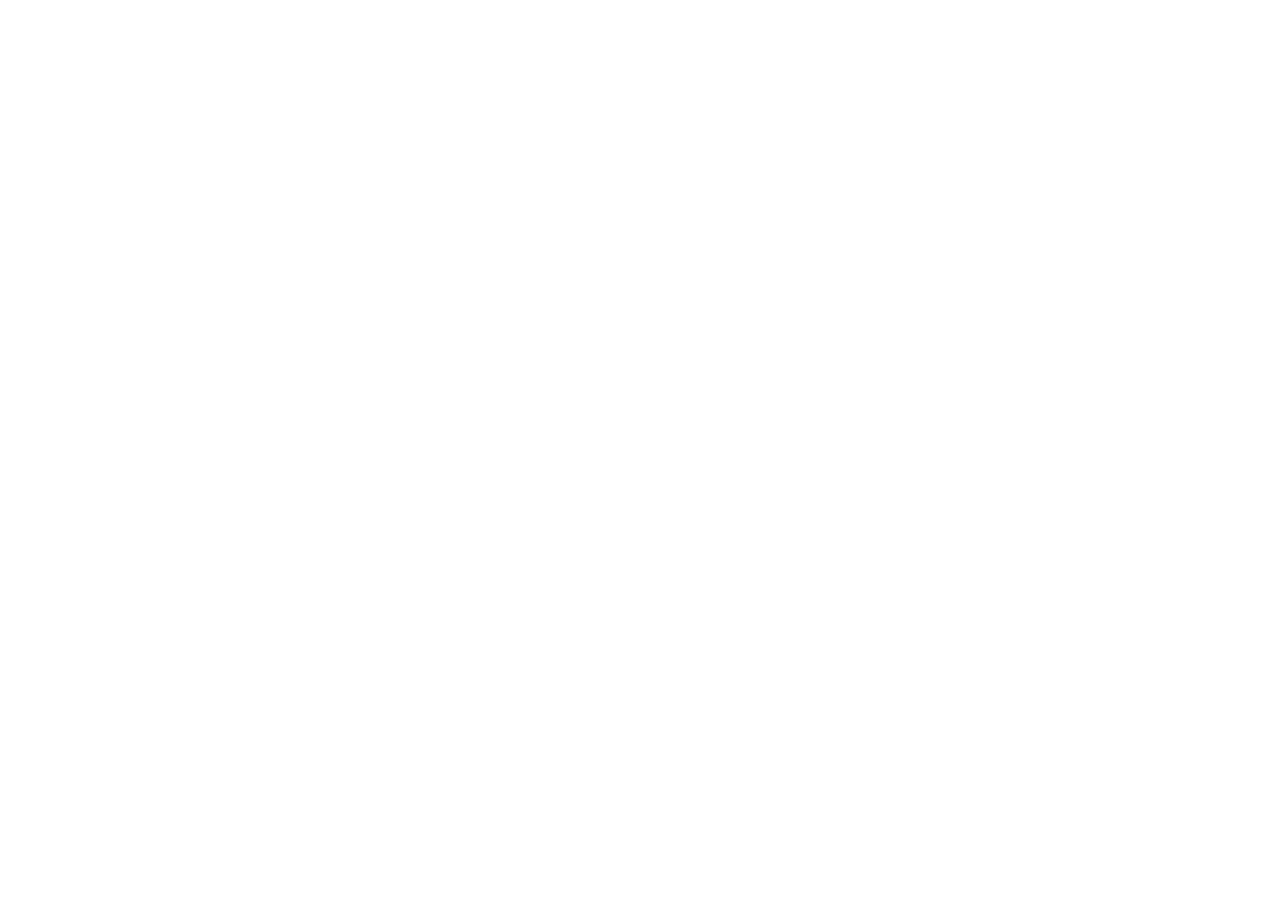
==== webroot/control.htm @ 9f61e14b "completed initial control page" ====
<!DOCTYPE html>
<html lang="en">
<head>
    <meta charset="UTF-8">
    <meta name="viewport" content="width=device-width, initial-scale=1.0">
    <title>Controller - Panel</title>
    <link rel="stylesheet" href="/webroot/style.css">
</head>
<body>
    <div class="container"></div>
    <script src="/webroot/app.js"></script>
</body>
</html>
---- webroot/style.css ----
.styled-table {
    border-collapse: collapse;
    margin: 25px 0;
    font-size: 0.9em;
    font-family: sans-serif;
    min-width: 400px;
    box-shadow: 0 0 20px rgba(0, 0, 0, 0.15);
}

.styled-table thead tr {
    background-color: #009879;
    color: #ffffff;
    text-align: left;
}

.styled-table th,
.styled-table td {
    padding: 12px 15px;
}

.styled-table td.On {
    background-color: #009879;
}

.styled-table td.Off {
    background-color: Red;
}

.styled-table tbody tr {
    border-bottom: 1px solid #dddddd;
}

.styled-table tbody tr:nth-of-type(even) {
    background-color: #f3f3f3;
}

.styled-table tbody tr:last-of-type {
    border-bottom: 2px solid #009879;
}

.styled-table tbody tr.active-row {
    font-weight: bold;
    color: #009879;
}

.button {
    display: block;
    width: 100%;
    border: none;
    color: white;
    padding: 15px 32px;
    text-align: center;
    text-decoration: none;
    display: inline-block;
    font-size: 16px;
    margin: 4px 2px;
    cursor: pointer;
}

/* Green */
.buttonOn {
    background-color: #4CAF50;
}

/* Red */
.buttonOff {
    background-color: #a83232;
}

.card {
    /* Add shadows to create the "card" effect */
    box-shadow: 0 4px 8px 0 rgba(0,0,0,0.2);
    transition: 0.3s;
    margin: 10px;
  }
  
  /* On mouse-over, add a deeper shadow */
  .card:hover {
    box-shadow: 0 8px 16px 0 rgba(0,0,0,0.2);
  }
  
  /* Add some padding inside the card container */
  .container {
    padding: 2px 16px;
  }
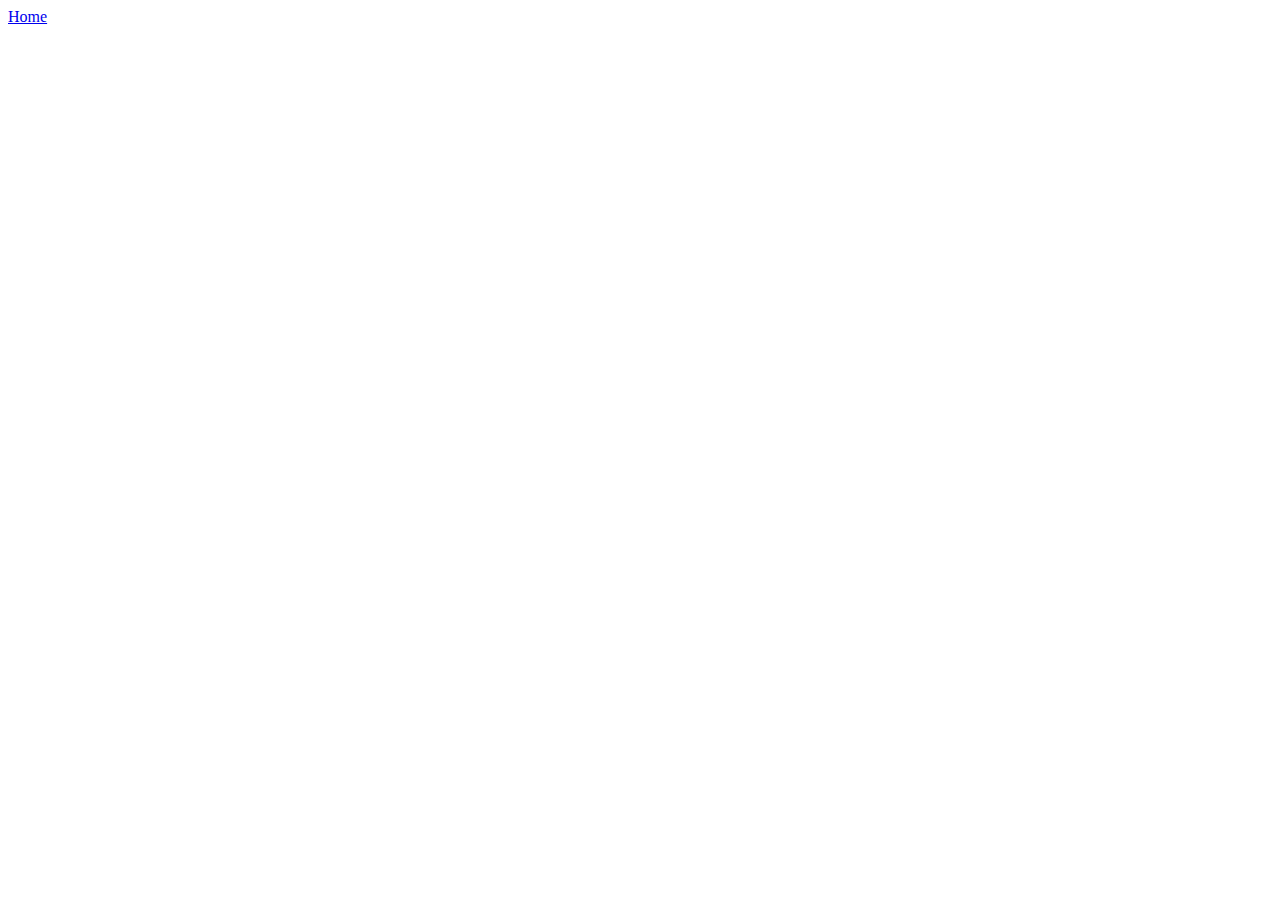
==== commit f007e642: "display some basic information" ====
--- a/webroot/control.htm
+++ b/webroot/control.htm
@@ -7,6 +7,7 @@
     <link rel="stylesheet" href="/webroot/style.css">
 </head>
 <body>
+    <a href="/">Home</a>
     <div class="container"></div>
     <script src="/webroot/app.js"></script>
 </body>
